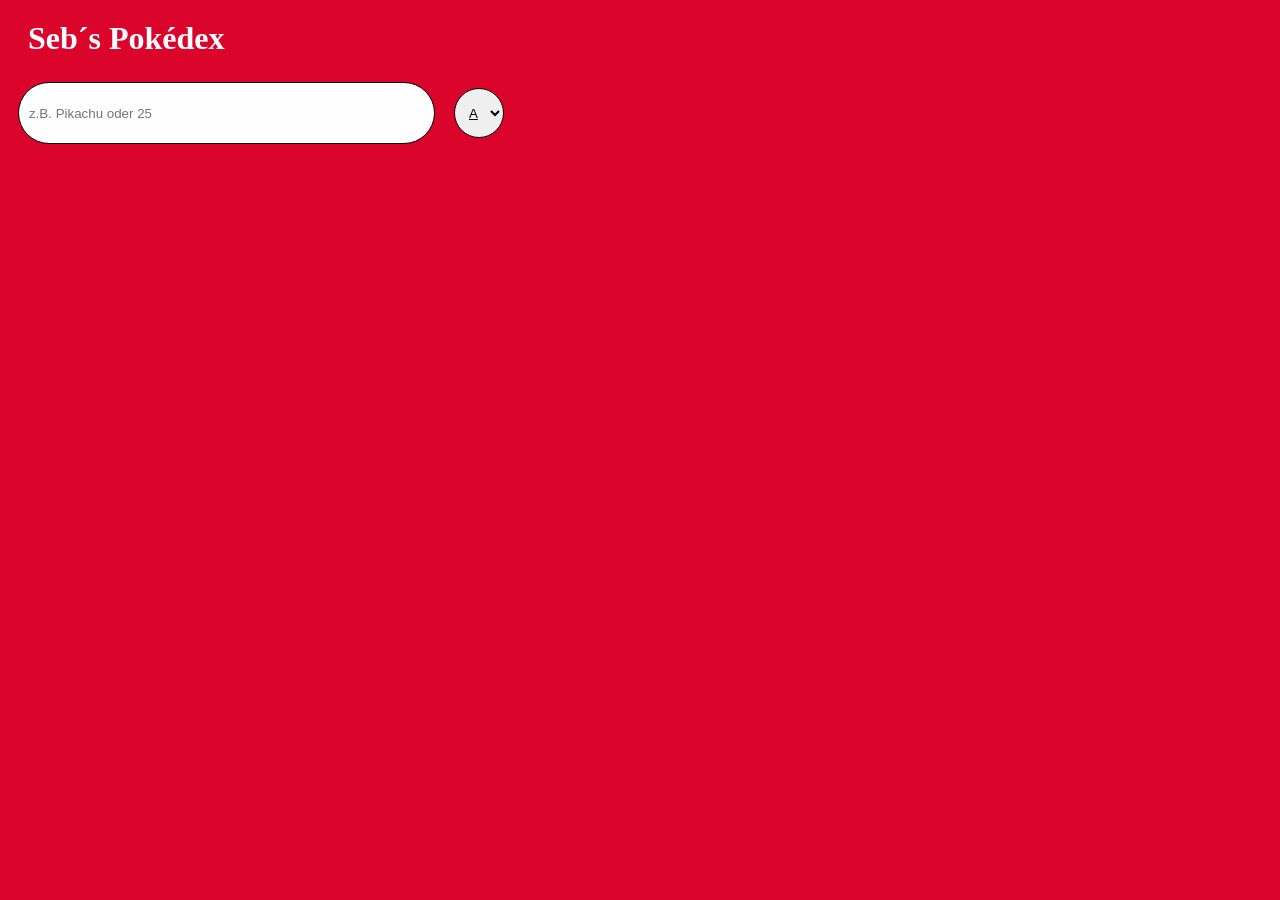
==== index.html @ 3163ee40 "Resolve merge conflict in index.html" ====
<!DOCTYPE html>
<html lang="de">
<head>
    <meta charset="UTF-8">
    <meta name="viewport" content="width=device-width, initial-scale=1.0">
    <link rel="stylesheet" href="style.css">
    <title>Pokédex</title>
</head>
<body>
    <h1>Seb´s Pokédex</h1>
    <form id="pokemonsuche" action="index.html" method="post">
        <input type="text" name="pokemon" placeholder="z.B. Pikachu oder 25">
        <select name="suchkriterium">
            <option value="name">A</option>
            <option value="id">1</option>
        </select>
    </form>
    <div>

    </div>
</body>
</html>

<!-- 
1. Label und zugehöriges input feld zum suchen nach Name
1.1 Drop Down zum umschalten zwischen Suche nach Name und Suche nach Nummer
2. Button um suche zu starten (alternativ mit enter)
3. Alle Pokemon anzeigen zum scrollen (nach nummern sortiert)
4. sortieren nach nummer auf- und absteigend
5. sortieren nach alpahbet a-z und z-a
6. Pokemon mit Bild anzeigen, wenn ich anklicke mehr infos
7. Infos: Größe und Gewicht
-->
---- style.css ----
body {
    background-color: rgb(219, 5, 44)
}

h1 {
    color: rgb(254, 254, 254);
    margin: 20px;
}

#pokemonsuche input,
#pokemonsuche select {
    height: 50px;
    padding: 5px;
    padding-left: 10px;
    margin: 5px;
    margin-left: 10px;
    border: 1px solid black;
    border-radius: 50px;
}

input {
    background-color: rgb(254, 254, 254);
    width: 400px;
}

select {
    width: 50px;
    text-decoration: underline;

}

div {
    background-color: rgb(254, 254, 254);
}
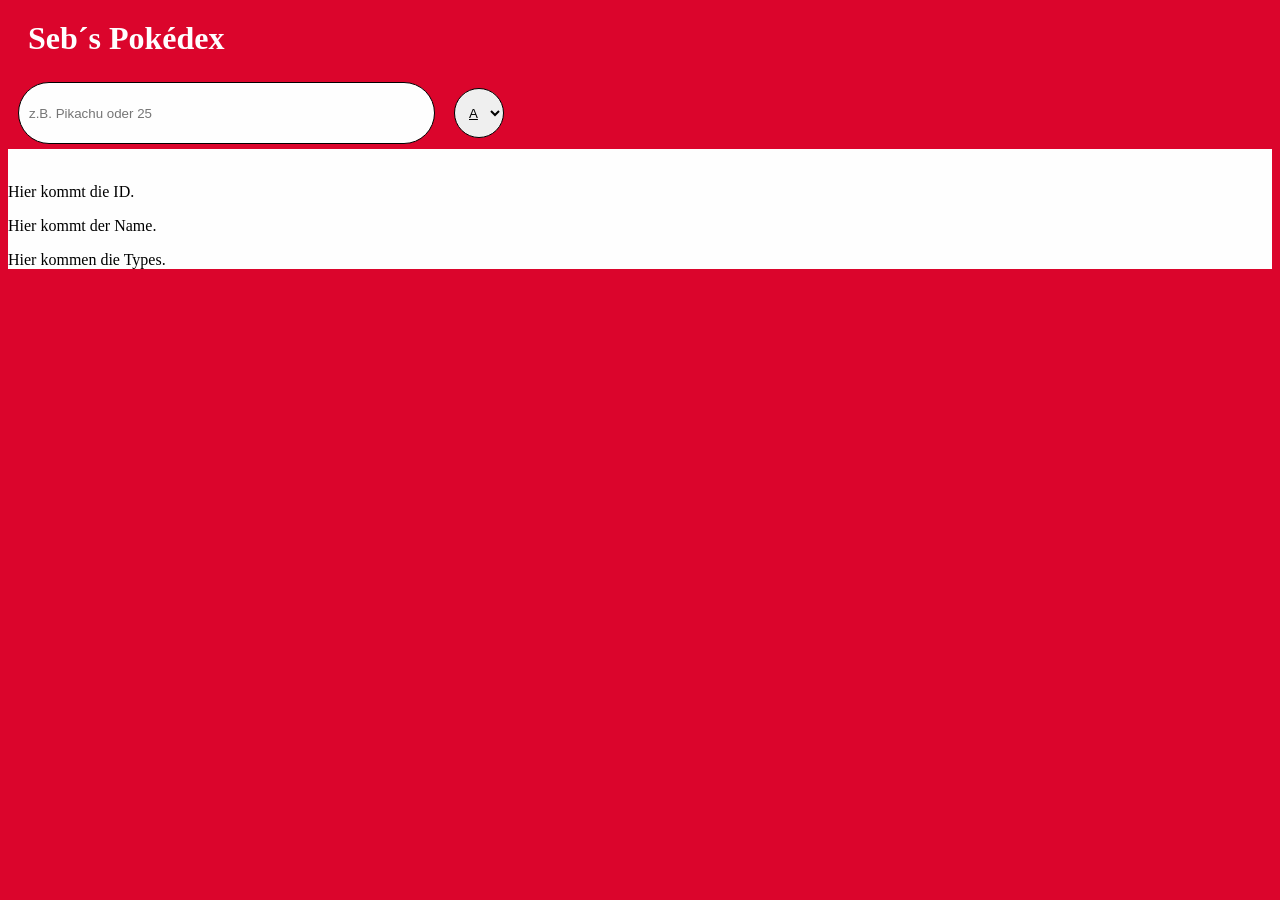
==== commit bbea0361: "Integrated PokeAPI for fetching Pokemon Data" ====
--- a/index.html
+++ b/index.html
@@ -8,23 +8,42 @@
 </head>
 <body>
     <h1>Seb´s Pokédex</h1>
-    <form id="pokemonsuche" action="index.html" method="post">
+    <form id="pokemonsuche" action="index.html" method="get">
         <input type="text" name="pokemon" placeholder="z.B. Pikachu oder 25">
         <select name="suchkriterium">
             <option value="name">A</option>
             <option value="id">1</option>
         </select>
     </form>
-    <div>
-
+    <div id="pokedex">
+        <img class"picture" src=""> 
+        <p class="id">Hier kommt die ID.</p>
+        <p class="name">Hier kommt der Name.</p>
+        <p class="types">Hier kommen die Types.</p>
     </div>
+    <script type="module" src="index.js"></script>
 </body>
 </html>
+
+<!-- // Ich will folgende Daten haben:
+// Bild
+// Nr. + .id
+// .name
+// .types.name -->
+
+
+<!-- 
+Ich baue nur eine Karte und optimiere den Inhalt so lange bis ich zufrieden bin.
+Dann erstelle ich daraus ein Template und clone es im js und iteriere über alle Pokemon.
+Ich habe damit eine Vorlage für alle Karten und schreibe nur einmal die Vorlage.
+Mege GEIL!
+-->
+
 
 <!-- 
 1. Label und zugehöriges input feld zum suchen nach Name
 1.1 Drop Down zum umschalten zwischen Suche nach Name und Suche nach Nummer
-2. Button um suche zu starten (alternativ mit enter)
+2. Button um suche zu starten (alternativ mit enter) ?? nötig oder suche automatisch staren ?!
 3. Alle Pokemon anzeigen zum scrollen (nach nummern sortiert)
 4. sortieren nach nummer auf- und absteigend
 5. sortieren nach alpahbet a-z und z-a
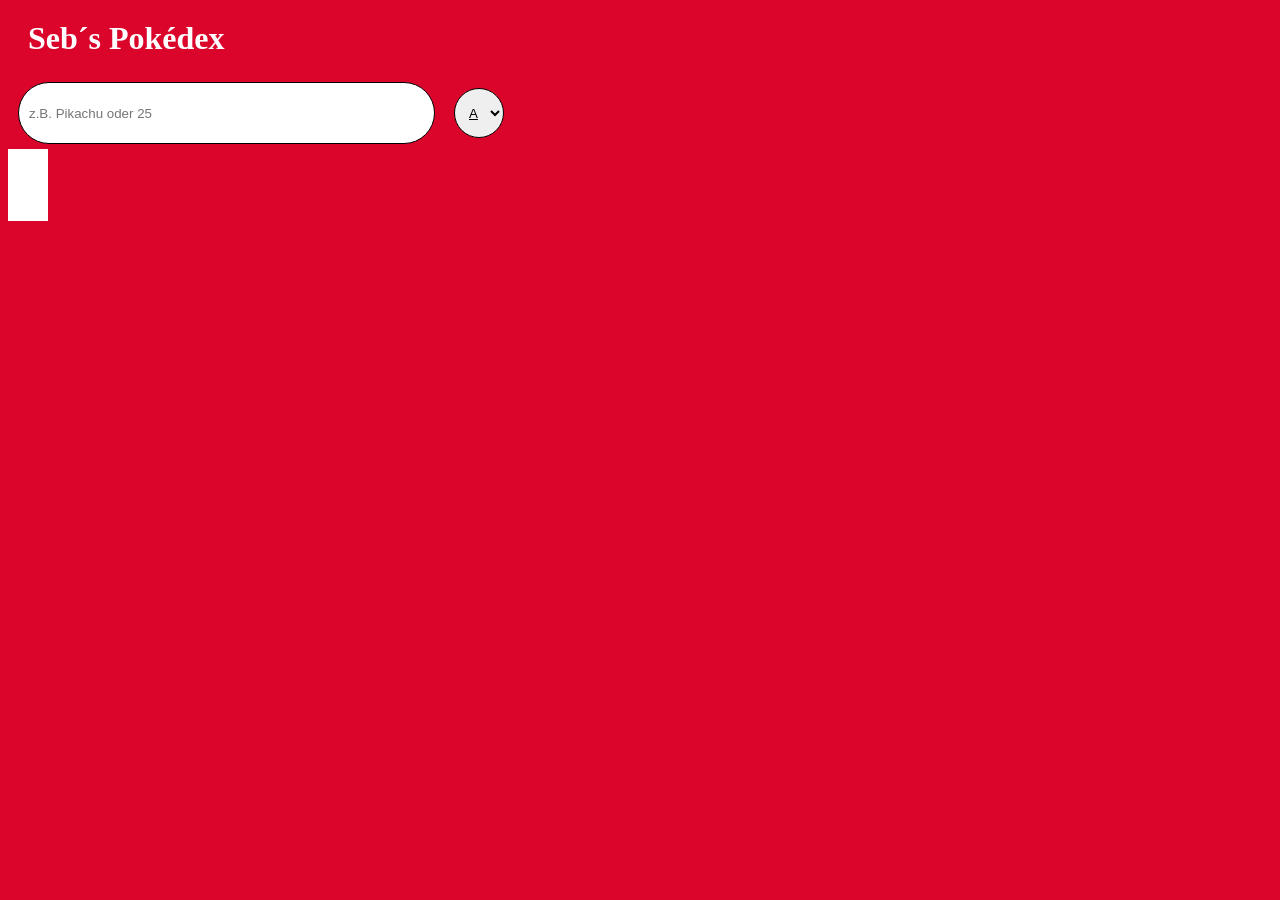
==== commit 88c49cb5: "edited view for pokecard" ====
--- a/index.html
+++ b/index.html
@@ -16,21 +16,14 @@
         </select>
     </form>
     <div id="pokedex">
-        <img class"picture" src=""> 
-        <p class="id">Hier kommt die ID.</p>
-        <p class="name">Hier kommt der Name.</p>
-        <p class="types">Hier kommen die Types.</p>
+        <img class="picture" src=""> 
+        <p class="id"></p>
+        <p class="name"></p>
+        <div class="types-container"></div>
     </div>
     <script type="module" src="index.js"></script>
 </body>
 </html>
-
-<!-- // Ich will folgende Daten haben:
-// Bild
-// Nr. + .id
-// .name
-// .types.name -->
-
 
 <!-- 
 Ich baue nur eine Karte und optimiere den Inhalt so lange bis ich zufrieden bin.
--- a/style.css
+++ b/style.css
@@ -19,7 +19,7 @@
 }
 
 input {
-    background-color: rgb(254, 254, 254);
+    background-color: rgb(255, 255, 255);
     width: 400px;
 }
 
@@ -29,7 +29,33 @@
 
 }
 
-div {
-    background-color: rgb(254, 254, 254);
+#pokedex {
+    background-color: rgb(255, 255, 255);
+    display: inline-block;
+    padding: 15px;
 }
 
+.picture {
+    height: auto;
+    width: 254px;
+    background-color: rgb(242, 242, 242);
+}
+
+.id {
+    padding-left: 10px;
+    margin-top: 2px;
+}
+
+.name {
+    font-family:'Times New Roman', Times, serif;
+    font-size: x-large;
+    padding-left: 10px;
+}
+
+.types {
+    padding-left: 10px;
+    background-color: rgb(238, 213, 53);
+    display: inline-block;
+    padding: 3px 20px 3px 20px;
+    border-radius: 10px;
+}
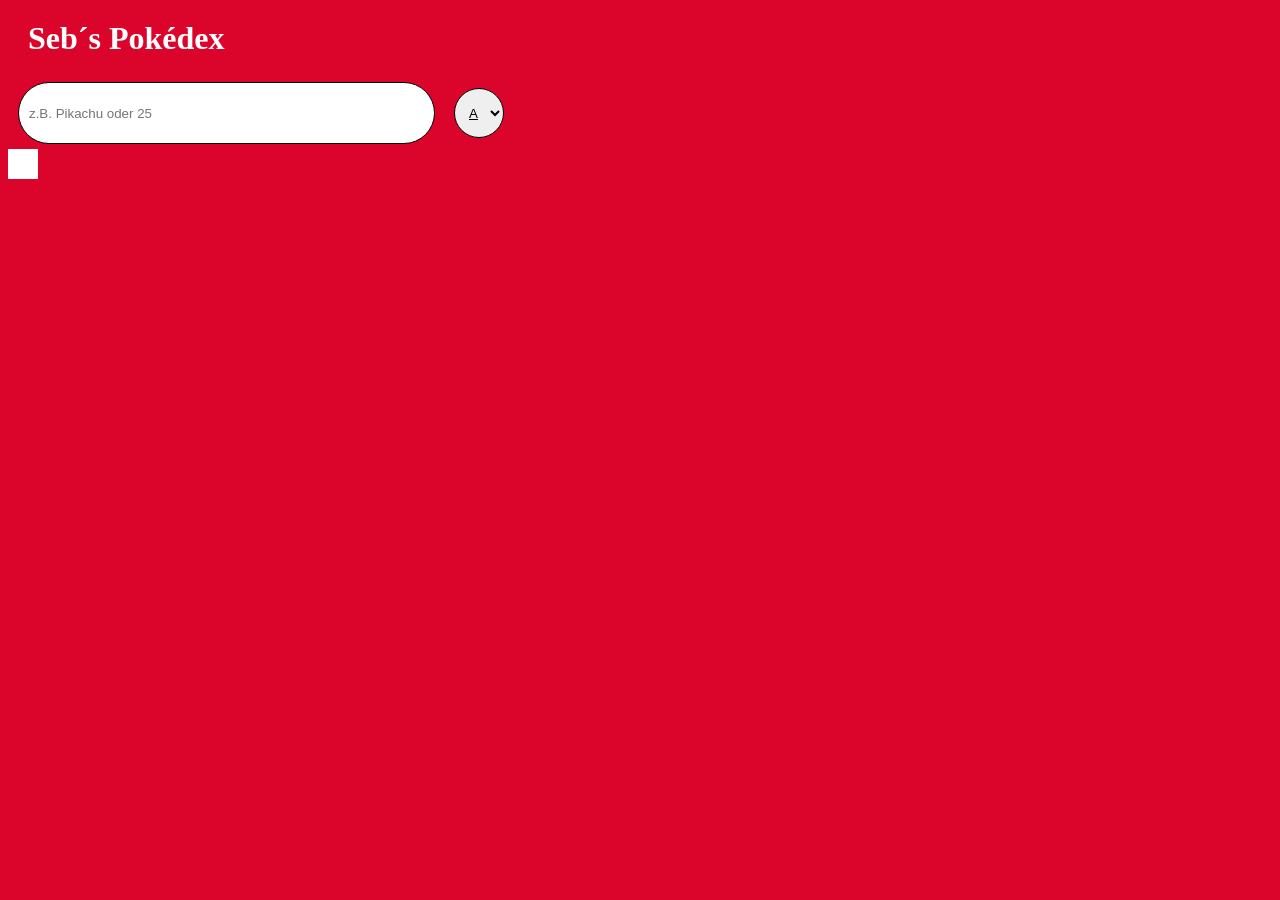
==== commit 02c68f3f: "added template in html, css and js" ====
--- a/index.html
+++ b/index.html
@@ -15,12 +15,14 @@
             <option value="id">1</option>
         </select>
     </form>
-    <div id="pokedex">
+    <template id="pokecard_template">
         <img class="picture" src=""> 
         <p class="id"></p>
         <p class="name"></p>
         <div class="types-container"></div>
-    </div>
+    </template>
+    <div id="pokecard"></div>
+    
     <script type="module" src="index.js"></script>
 </body>
 </html>
--- a/style.css
+++ b/style.css
@@ -29,7 +29,7 @@
 
 }
 
-#pokedex {
+#pokecard {
     background-color: rgb(255, 255, 255);
     display: inline-block;
     padding: 15px;
@@ -37,7 +37,7 @@
 
 .picture {
     height: auto;
-    width: 254px;
+    width: 180px;
     background-color: rgb(242, 242, 242);
 }
 
@@ -50,12 +50,25 @@
     font-family:'Times New Roman', Times, serif;
     font-size: x-large;
     padding-left: 10px;
+    margin-bottom: 5px;
 }
 
-.types {
-    padding-left: 10px;
-    background-color: rgb(238, 213, 53);
+.types-container p{
     display: inline-block;
     padding: 3px 20px 3px 20px;
     border-radius: 10px;
+    margin: 5px;
+    margin-top: 1px;
 }
+
+.grass {
+    background-color: rgb(156, 204, 80);
+}
+
+.poison {
+    background-color: rgb(185, 127, 201);
+}
+
+.water {
+    background-color: rgb(68,147,196);
+}
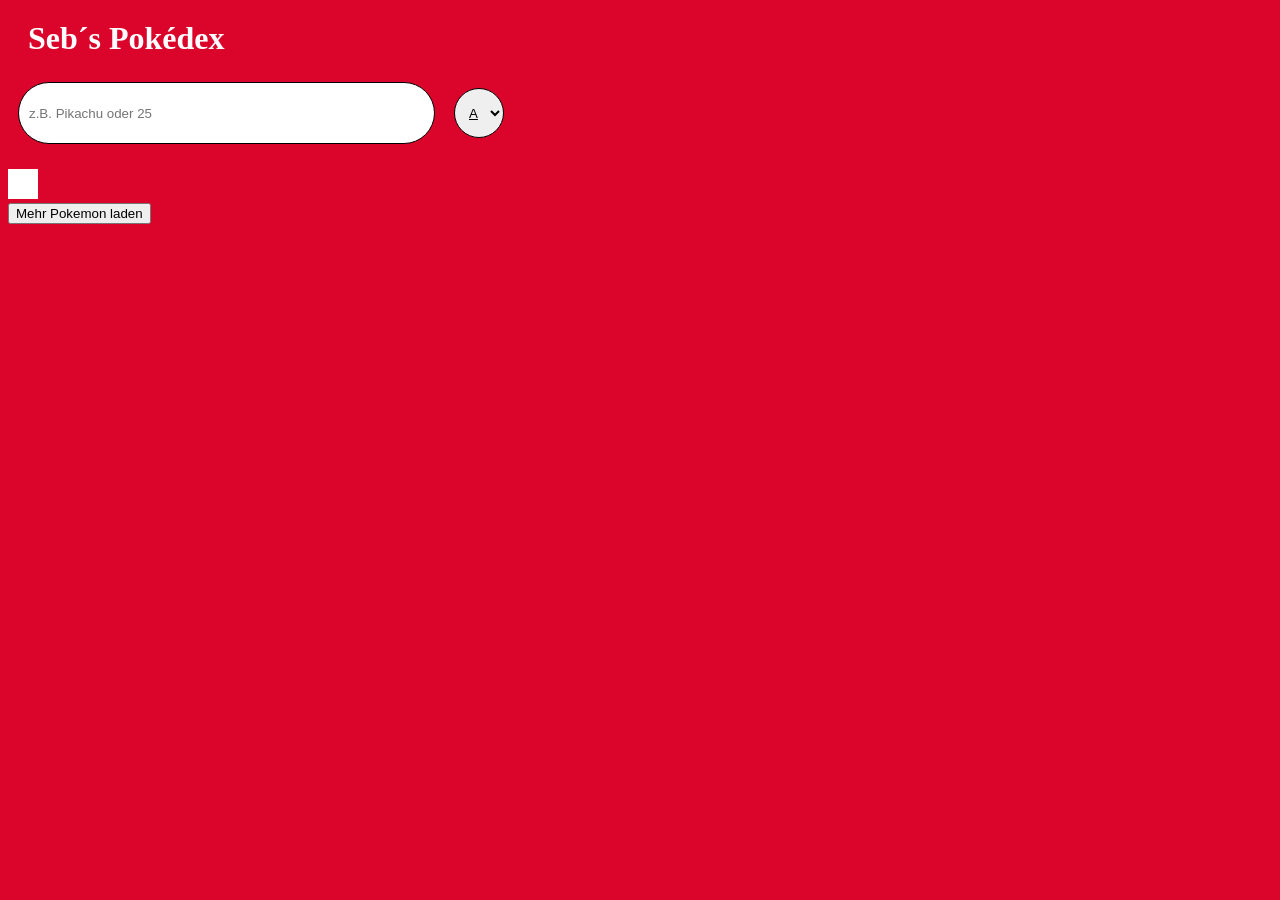
==== commit 1d3f2b57: "added limit and offset to URL" ====
--- a/index.html
+++ b/index.html
@@ -8,7 +8,7 @@
 </head>
 <body>
     <h1>Seb´s Pokédex</h1>
-    <form id="pokemonsuche" action="index.html" method="get">
+    <form id="searchPokemon" action="index.html" method="get">
         <input type="text" name="pokemon" placeholder="z.B. Pikachu oder 25">
         <select name="suchkriterium">
             <option value="name">A</option>
@@ -16,12 +16,15 @@
         </select>
     </form>
     <template id="pokecard_template">
-        <img class="picture" src=""> 
-        <p class="id"></p>
-        <p class="name"></p>
+        <img class="pokemonPicture" src=""> 
+        <p class="pokemonID"></p>
+        <p class="pokemonName"></p>
         <div class="types-container"></div>
     </template>
-    <div id="pokecard"></div>
+    <div id="pokedex">
+        <div id="pokecard"></div>
+    </div>
+    <button id="loadPokemon">Mehr Pokemon laden</button>
     
     <script type="module" src="index.js"></script>
 </body>
--- a/style.css
+++ b/style.css
@@ -7,8 +7,8 @@
     margin: 20px;
 }
 
-#pokemonsuche input,
-#pokemonsuche select {
+#searchPokemon input,
+#searchPokemon select {
     height: 50px;
     padding: 5px;
     padding-left: 10px;
@@ -33,20 +33,31 @@
     background-color: rgb(255, 255, 255);
     display: inline-block;
     padding: 15px;
+/*     display: flex;
+    flex-wrap: wrap;
+    flex-direction: row;
+    margin: 10px; */
 }
 
-.picture {
+#pokecard_template {
+    display: flex;
+    flex-wrap: wrap;
+    flex-direction: row;
+    margin: 10px;
+}
+
+.pokemonPicture {
     height: auto;
     width: 180px;
     background-color: rgb(242, 242, 242);
 }
 
-.id {
+.pokemonID {
     padding-left: 10px;
     margin-top: 2px;
 }
 
-.name {
+.pokemonName {
     font-family:'Times New Roman', Times, serif;
     font-size: x-large;
     padding-left: 10px;
@@ -72,3 +83,11 @@
 .water {
     background-color: rgb(68,147,196);
 }
+
+.fire {
+    background-color: rgb(253,125,36);
+}
+
+.bug {
+    background-color: rgb(114,159,63);
+}
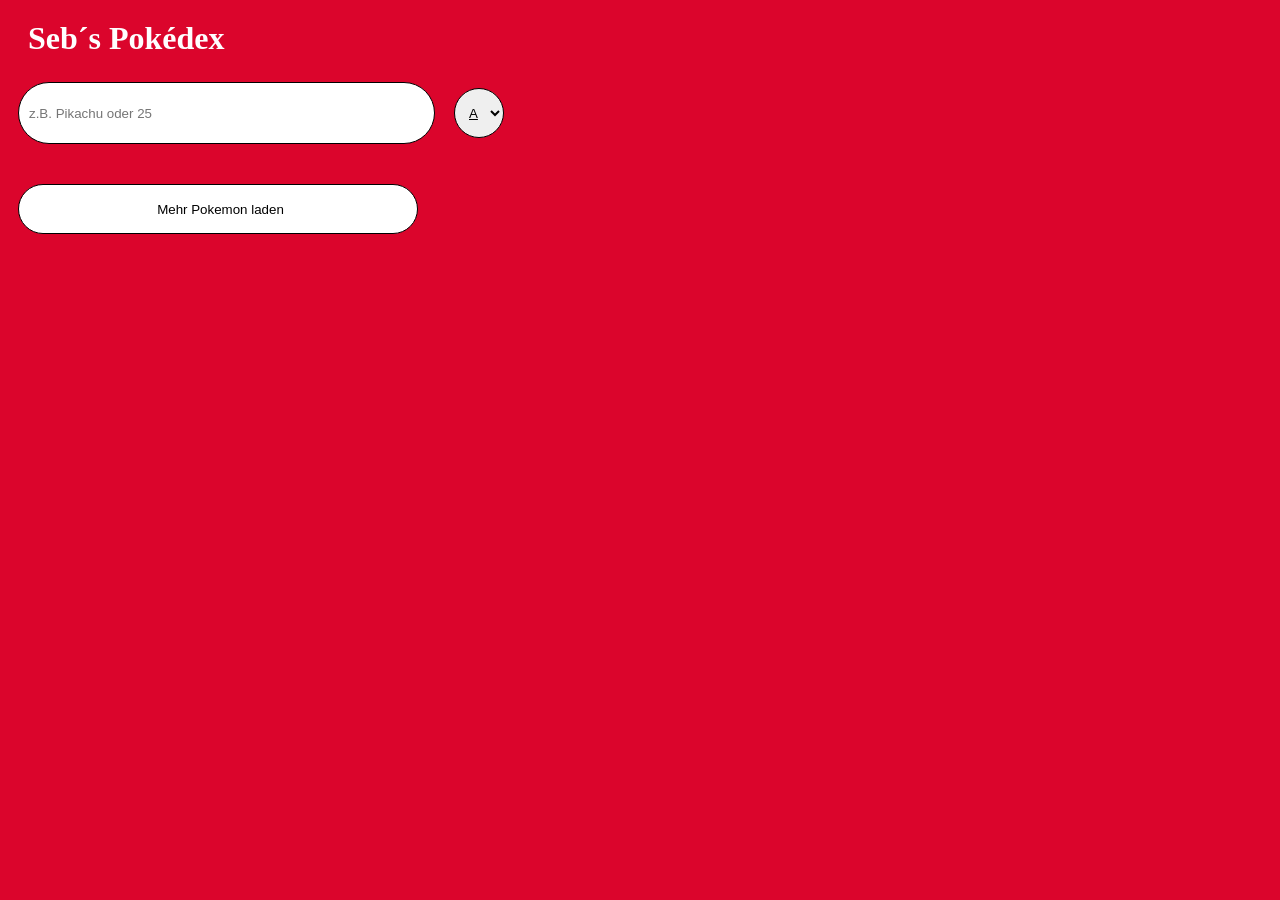
==== commit ca8581d9: "added wrapper to template for style from single pokecards" ====
--- a/index.html
+++ b/index.html
@@ -16,14 +16,14 @@
         </select>
     </form>
     <template id="pokecard_template">
-        <img class="pokemonPicture" src=""> 
-        <p class="pokemonID"></p>
-        <p class="pokemonName"></p>
-        <div class="types-container"></div>
+        <div class="pokecard">
+            <img class="pokemonPicture" src=""> 
+            <p class="pokemonID"></p>
+            <p class="pokemonName"></p>
+            <div class="types-container"></div>
+        </div>
     </template>
-    <div id="pokedex">
-        <div id="pokecard"></div>
-    </div>
+    <div id="pokedex"></div>
     <button id="loadPokemon">Mehr Pokemon laden</button>
     
     <script type="module" src="index.js"></script>
--- a/style.css
+++ b/style.css
@@ -8,7 +8,8 @@
 }
 
 #searchPokemon input,
-#searchPokemon select {
+#searchPokemon select,
+button {
     height: 50px;
     padding: 5px;
     padding-left: 10px;
@@ -16,6 +17,11 @@
     margin-left: 10px;
     border: 1px solid black;
     border-radius: 50px;
+}
+
+button {
+    background-color: rgb(255, 255, 255);
+    width: 400px;
 }
 
 input {
@@ -26,23 +32,20 @@
 select {
     width: 50px;
     text-decoration: underline;
-
 }
 
-#pokecard {
-    background-color: rgb(255, 255, 255);
+#pokedex {
     display: inline-block;
-    padding: 15px;
-/*     display: flex;
-    flex-wrap: wrap;
-    flex-direction: row;
-    margin: 10px; */
-}
-
-#pokecard_template {
+    padding: 10px;
     display: flex;
     flex-wrap: wrap;
     flex-direction: row;
+    margin: 5px;
+}
+
+.pokecard {
+    background-color: rgb(255, 255, 255);
+    padding: 10px;
     margin: 10px;
 }
 
